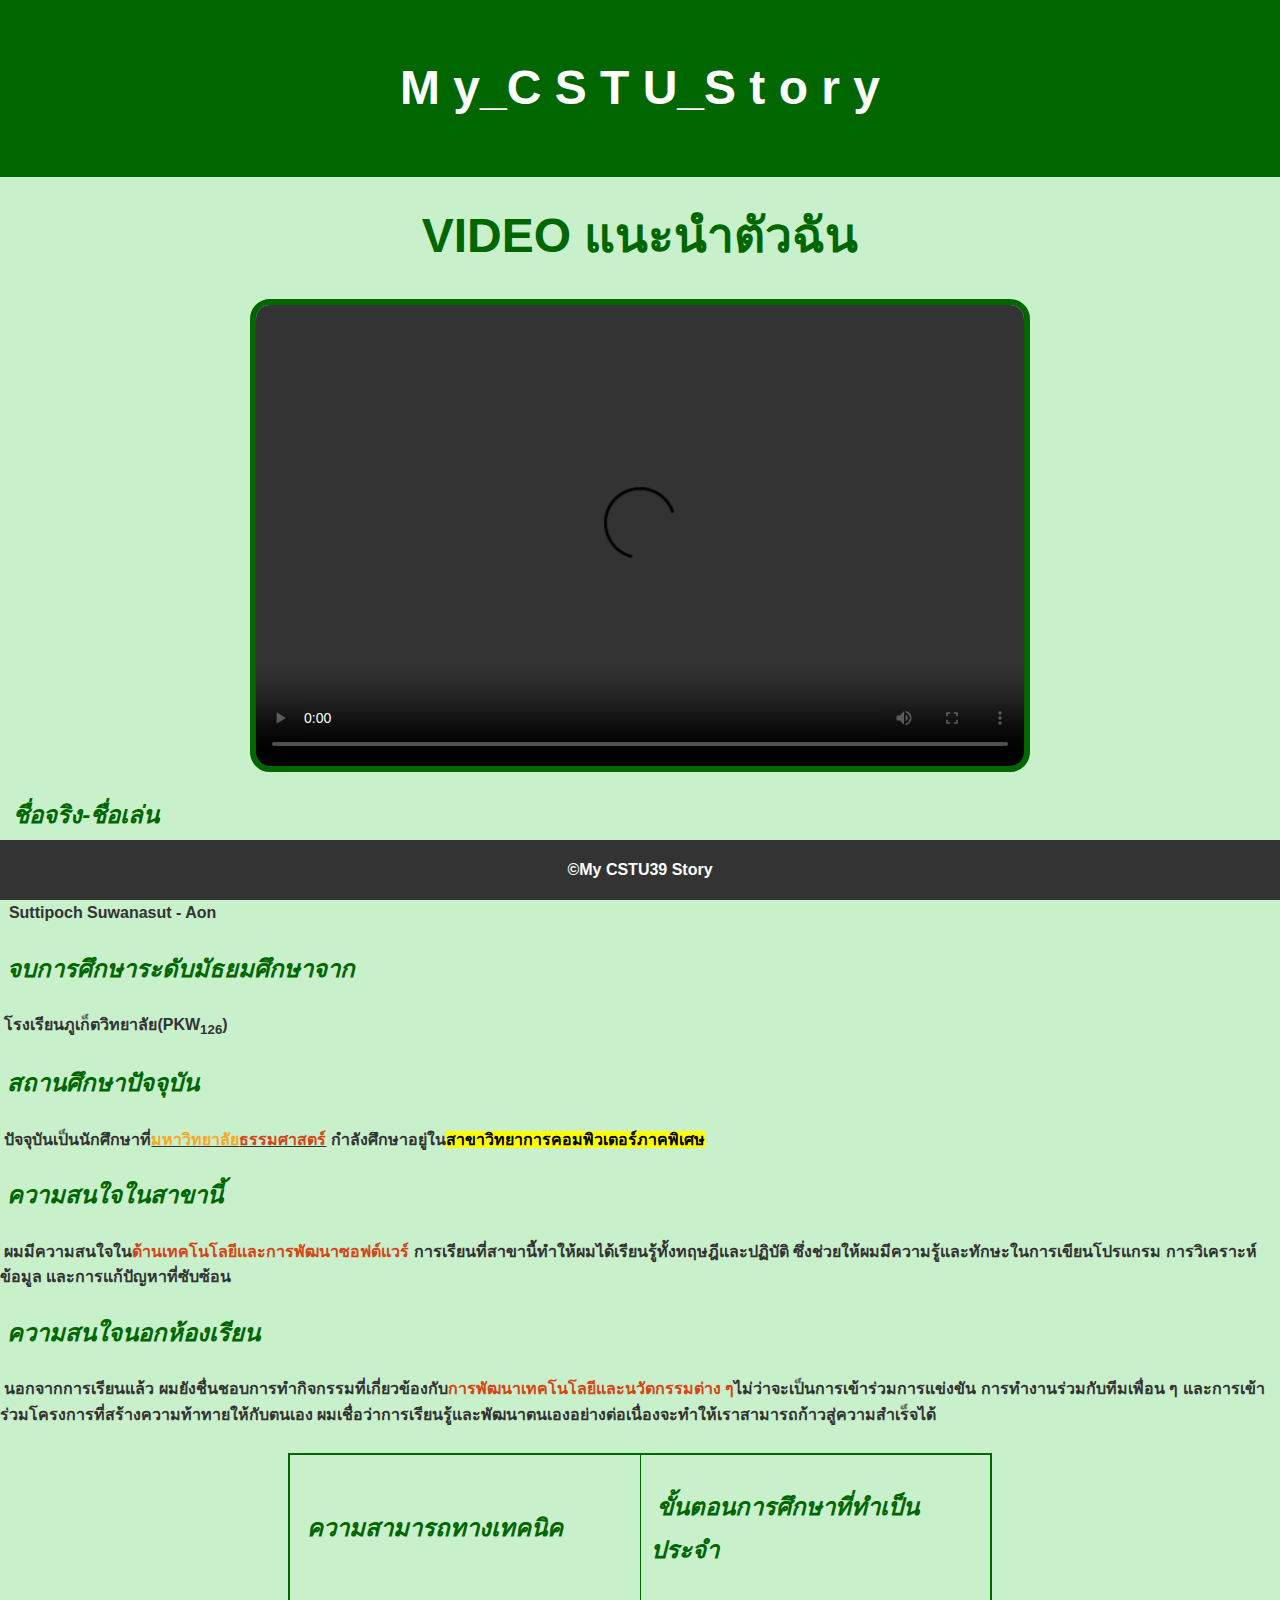
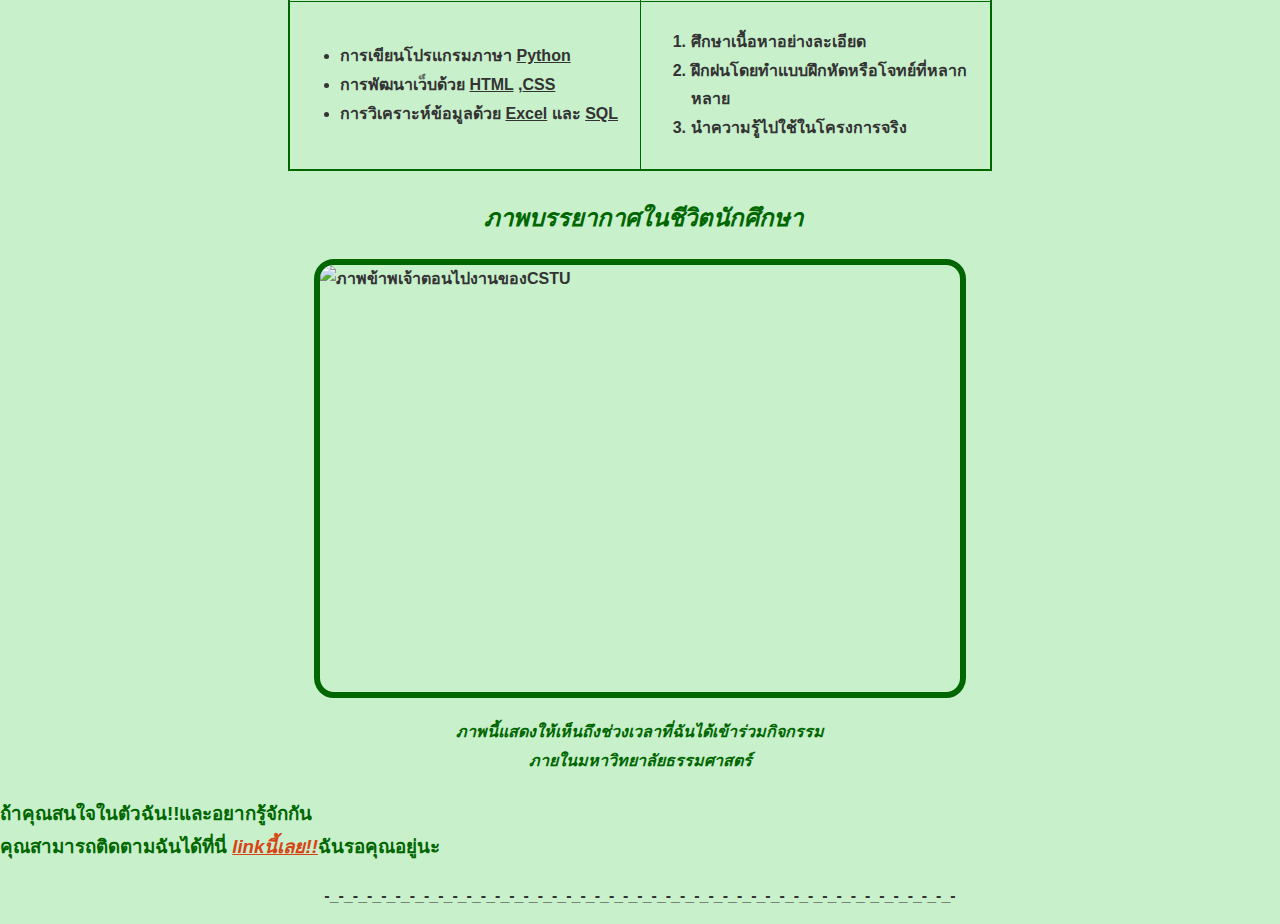
==== index.html @ aab7f660 "HTML CSS" ====
<!DOCTYPE html>
    <html lang="en">
        <head>
            <meta charset="UTF-8">
    <meta name="viewport" content="width=device-width, initial-scale=1.0">
            <title>MY CSTU story</title>
            <link rel="stylesheet" href="mystyle.css">
        </head>
            <body>
        <header>
            <center>
                <h1>
                    <b><p>M y_C S T U_S t o r y</p></font>
                </h1>
            </center>
        </header>

            <div>
                    <center>
                            <p>
                                <h1>
                                    <font color="#006600">
                                        VIDEO แนะนำตัวฉัน
                                    </font>
                                </h1>
                            </p>
                    </center>
                <video width="500" height="300" controls>
                    <source src="resources/Myvdo.mp4" type="video/mp4">
                    เบราว์เซอร์ของคุณไม่รองรับการเล่นวิดีโอ
                </video>

                <h2><p>&nbsp;<i>
                    ชื่อจริง-ชื่อเล่น</i></p></h2>
                    <p>&nbsp;
                        นาย สุทธิพจน์ สุวรรณสุทธิ์ - อ้น
                    </p>
                        <p>&nbsp;
                            <a:hover>Suttipoch Suwanasut - Aon
                        </p>

                        <h2><p>&nbsp;<i>จบการศึกษาระดับมัธยมศึกษาจาก</i></p></h2>
                    <p>&nbsp;โรงเรียนภูเก็ตวิทยาลัย(PKW<sub>126</sub>)</p>
                        
                        <h2><p>&nbsp;<i>สถานศึกษาปัจจุบัน</i></p></h2>
                    <p>&nbsp;ปัจจุบันเป็นนักศึกษาที่<b><strong><u><font color="#f9a825">มหาวิทยาลัย</font><font color="#d84315">ธรรมศาสตร์</font></u></strong></b> กำลังศึกษาอยู่ใน<mark>สาขาวิทยาการคอมพิวเตอร์ภาคพิเศษ</mark>
                
                        <h2><p>&nbsp;<i>ความสนใจในสาขานี้</i></p></h2>
                    <p>&nbsp;ผมมีความสนใจใน<a>ด้านเทคโนโลยีและการพัฒนาซอฟต์แวร์</a> การเรียนที่สาขานี้ทำให้ผมได้เรียนรู้ทั้งทฤษฎีและปฏิบัติ ซึ่งช่วยให้ผมมีความรู้และทักษะในการเขียนโปรแกรม การวิเคราะห์ข้อมูล และการแก้ปัญหาที่ซับซ้อน</p>
                    
                
                        <h2><p>&nbsp;<i>ความสนใจนอกห้องเรียน</i></p></h2>
                    <p>&nbsp;นอกจากการเรียนแล้ว ผมยังชื่นชอบการทำกิจกรรมที่เกี่ยวข้องกับ<a>การพัฒนาเทคโนโลยีและนวัตกรรมต่าง ๆ</a>ไม่ว่าจะเป็นการเข้าร่วมการแข่งขัน การทำงานร่วมกับทีมเพื่อน ๆ และการเข้าร่วมโครงการที่สร้างความท้าทายให้กับตนเอง ผมเชื่อว่าการเรียนรู้และพัฒนาตนเองอย่างต่อเนื่องจะทำให้เราสามารถก้าวสู่ความสำเร็จได้</p>
                    
                <center>
                    <table border="1" cellspacing="10" cellpadding="10" width=":100%" class="table">    
                        <tr>
                            <th width="50%"><h2>&nbsp;<i>ความสามารถทางเทคนิค</h2></i></th>
                            <th width="50%"><h2>&nbsp;<i>ขั้นตอนการศึกษาที่ทำเป็นประจำ</i></h2></th>
                        </tr>
                        <tr>
                            <th width="50%">
                                <ul>
                                    <li>การเขียนโปรแกรมภาษา <u>Python</u></li>
                                    <li>การพัฒนาเว็บด้วย <u>HTML</u> ,<u>CSS</u></li>
                                    <li>การวิเคราะห์ข้อมูลด้วย <u>Excel</u> และ <u>SQL</u></li>
                                </ul>
                            </th>
                            <th width="50%">
                                <ol>
                                    <li>ศึกษาเนื้อหาอย่างละเอียด</li>
                                    <li>ฝึกฝนโดยทำแบบฝึกหัดหรือโจทย์ที่หลากหลาย</li>
                                    <li>นำความรู้ไปใช้ในโครงการจริง</li>
                                </ol>
                            </th>
                        </tr>
                    </table>
                
                    <h2>&nbsp;<i>ภาพบรรยากาศในชีวิตนักศึกษา</i></h2>
                </center>

                <img src="resources/Mypic.jpg" alt ="ภาพข้าพเจ้าตอนไปงานของCSTU" title="ภาพข้าพเจ้าตอนไปงานของCSTU" width="450" height="300">
                <center>   
                        <p><h4><i>ภาพนี้แสดงให้เห็นถึงช่วงเวลาที่ฉันได้เข้าร่วมกิจกรรม <br>ภายในมหาวิทยาลัยธรรมศาสตร์</i></h4></p>
                    </center> 
                </div>

                <p>
                    <h3>
                        ถ้าคุณสนใจในตัวฉัน!!และอยากรู้จักกัน<br>คุณสามารถติดตามฉันได้ที่นี่ <a href="https://www.instagram.com/sut_suwansut?igsh=a3luM2k1djBqaGxm"><i><u>linkนี้เลย!!</u></i></a>ฉันรอคุณอยู่นะ
                    </h3>                    
                </p>
            <center>
                <p>-_-_-_-_-_-_-_-_-_-_-_-_-_-_-_-_-_-_-_-_-_-_-_-_-_-_-_-_-_-_-_-_-_-_-_-_-_-_-_-_-_-_-_-_-</p>
            </center>    
                
            
                <footer>
                    <p>&copy;My CSTU39 Story</p>
                </footer>
        </body>    
</html>
---- mystyle.css ----
body {
    font-family: Arial, sans-serif;
    background-color: #c8f0cb;
    margin: 0;
    padding: 0;
    color: #333;
    line-height: 1.8;
}
header {
    background-color: #006600;
    padding: 2px;
    color: #fff;
    text-align: center;
}
h1 {
    margin: 0;
    font-size: 3em;
    font-family:Impact, Haettenschweiler, 'Arial Narrow Bold', sans-serif
}
h2 {
    color: #006600;
    margin-top: 20px;
}
h3 {
    color: #006600;
    margin-top: 20px;
}
h4 {
    color: #006600;
    margin-top: 20px;
}
.content {
    max-width: 800px;
    margin: 20px auto;
    background: #fff;
    padding: 20px;
    border-radius: 8px;
    box-shadow: 0 0 10px rgba(0, 0, 0, 0.1);
}
video {
    display: block;
    margin: 20px auto;
    border: 6px solid #006600;
    border-radius: 20px;
    width:60%;
    height: auto;
}
img {
    display: block;
    margin:20px auto;
    border: 6px solid #006600;
    border-radius: 20px;
    width:50%;
    height: auto;
}
p {
    line-height: 1.6;
}
a {
    color: #d84315;
    text-decoration: none;
    font-weight: bold;
}
footer {
    background-color: #333;
    color: #fff;
    padding: 1px 0;
    position: fixed;
    width: 100%;
    bottom: 0;
    text-align: center;
}
@media (max-width: 768px) {
    .content {
        padding: 10px;
    }
    video, img {
        width: 60%;
        height: auto;
    }
}
th {
    text-align: left;
}
.table {
    border-collapse: collapse;
    margin: 25px 0;
    font-size: 16px;
    text-align: left;
    width: 55%;
    border: 2px solid #006600;
    border-radius: 12px;
    box-shadow: 5 5px 5px rgba(0, 0, 0, 0);
}
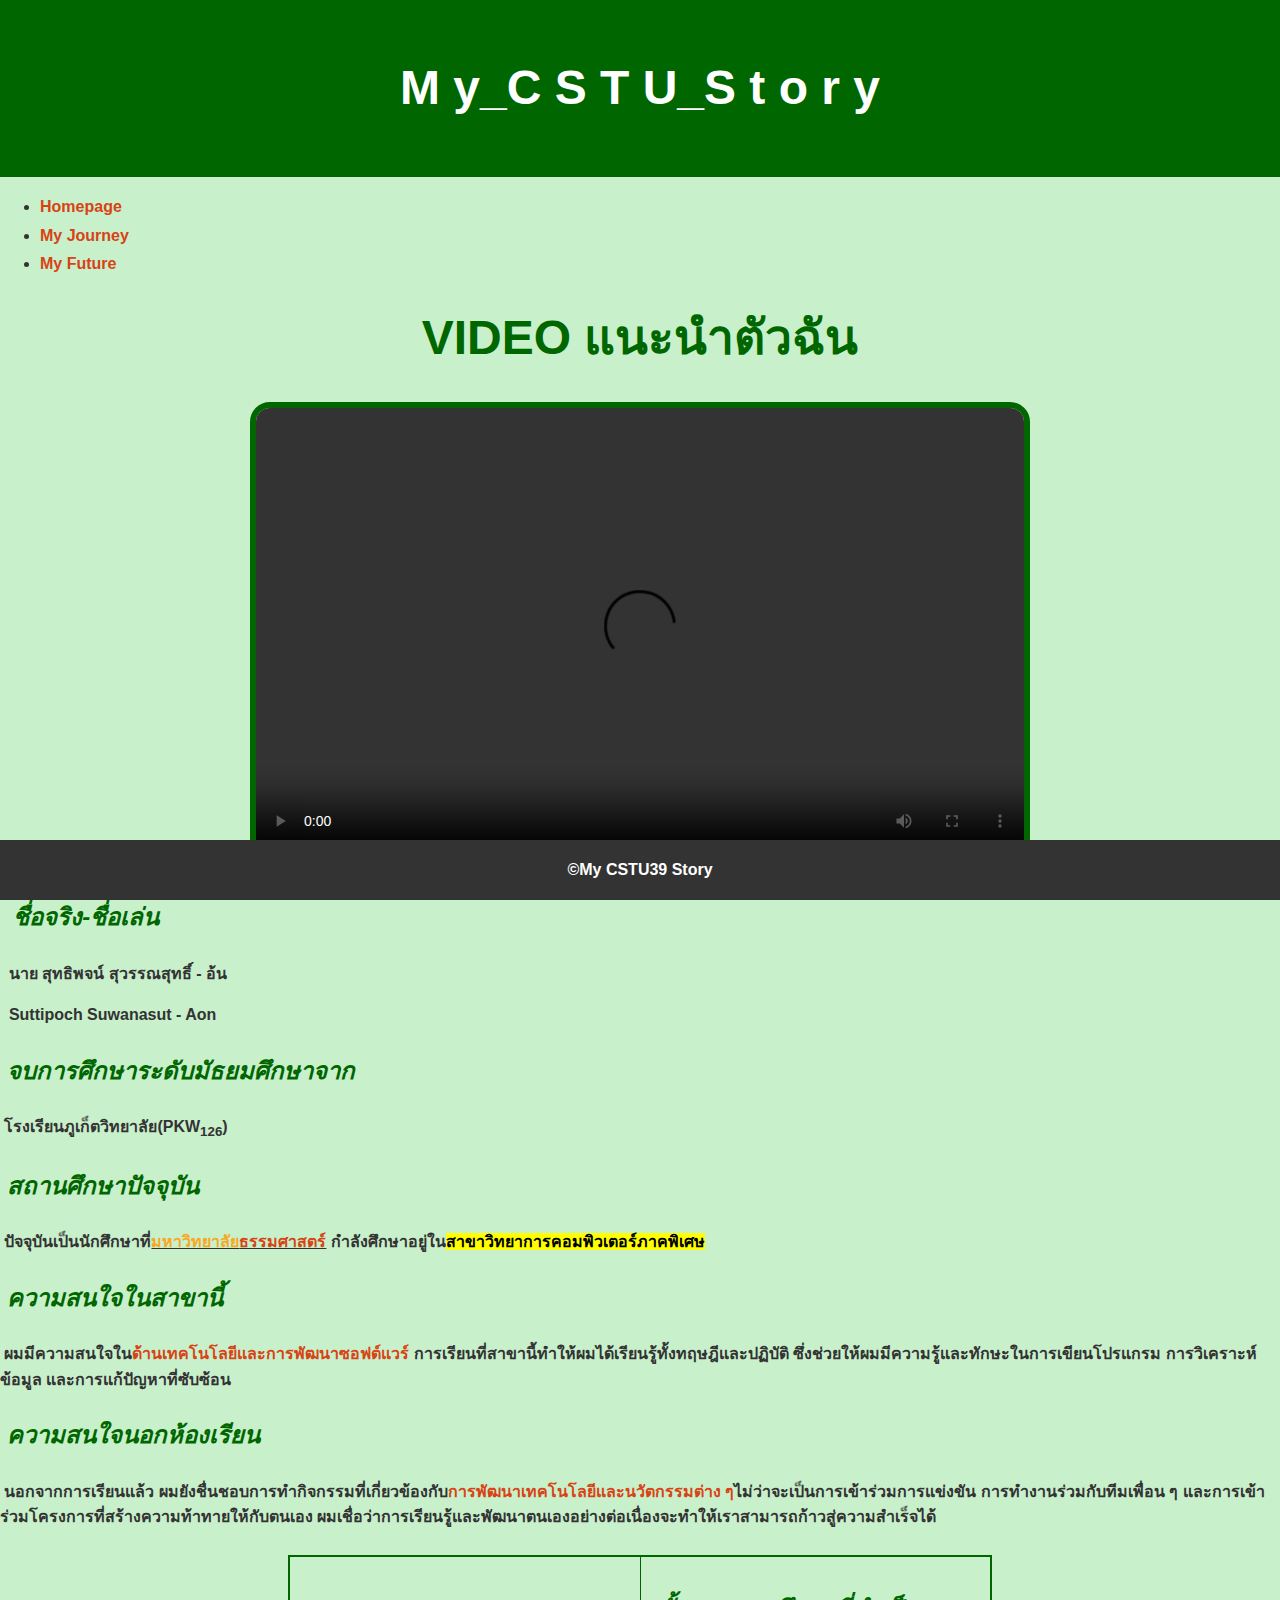
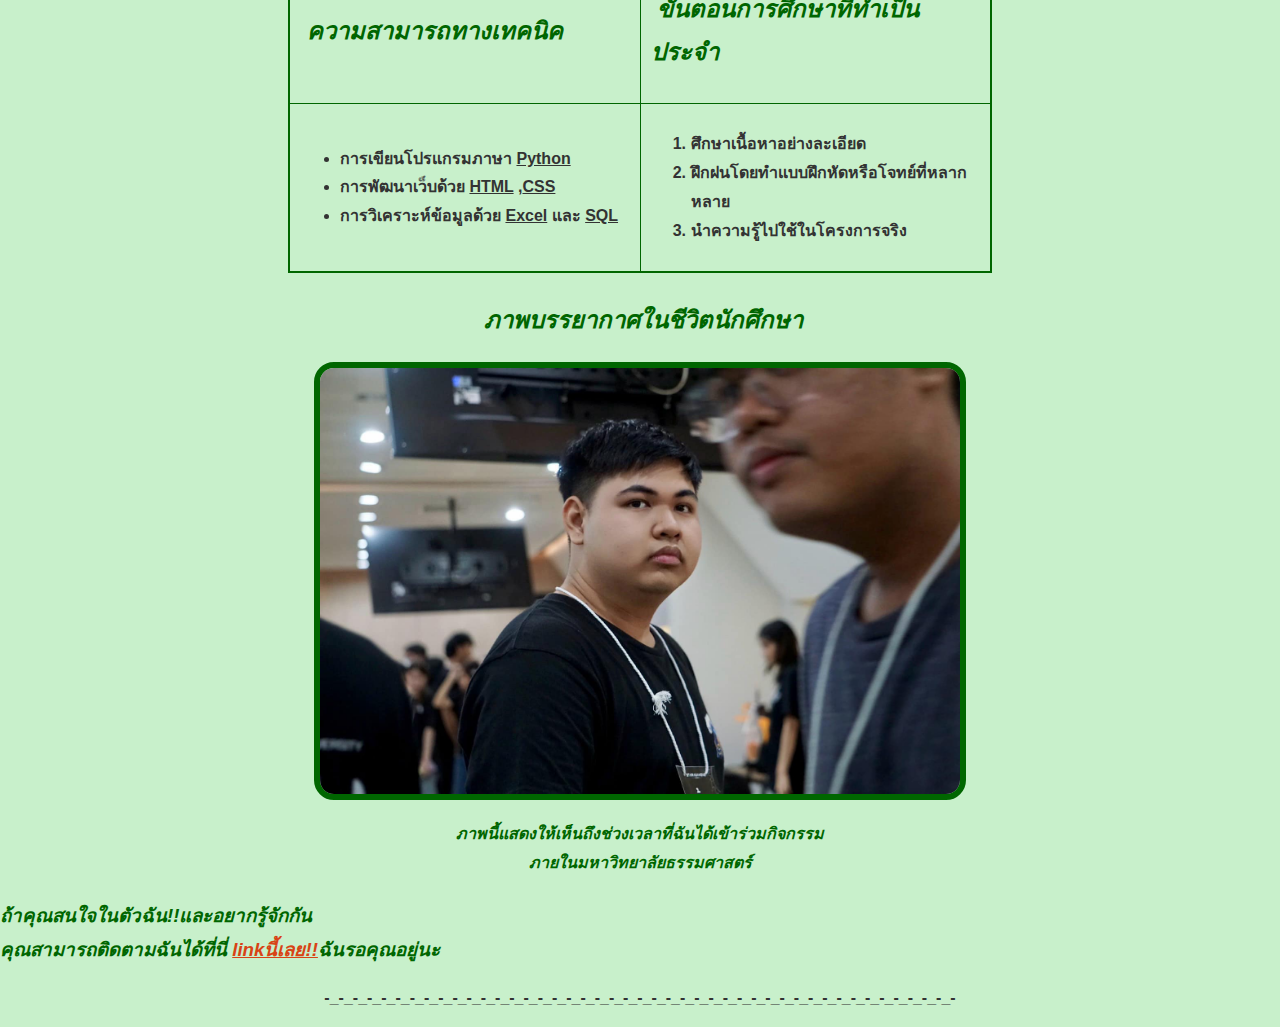
==== commit 2ea31426: "linkweb" ====
--- a/index.html
+++ b/index.html
@@ -14,6 +14,13 @@
                 </h1>
             </center>
         </header>
+        <nav>
+            <ul>
+                <li><a href="index.html">Homepage</a></li>
+                <li><a href="myjourney.html">My Journey</a></li>
+                <li><a href="myfuture.html">My Future</a></li>
+            </ul>
+        </nav>
 
             <div>
                     <center>
--- a/mystyle.css
+++ b/mystyle.css
@@ -20,10 +20,12 @@
 h2 {
     color: #006600;
     margin-top: 20px;
+    font-style: italic;
 }
 h3 {
     color: #006600;
     margin-top: 20px;
+    font-style: italic;
 }
 h4 {
     color: #006600;
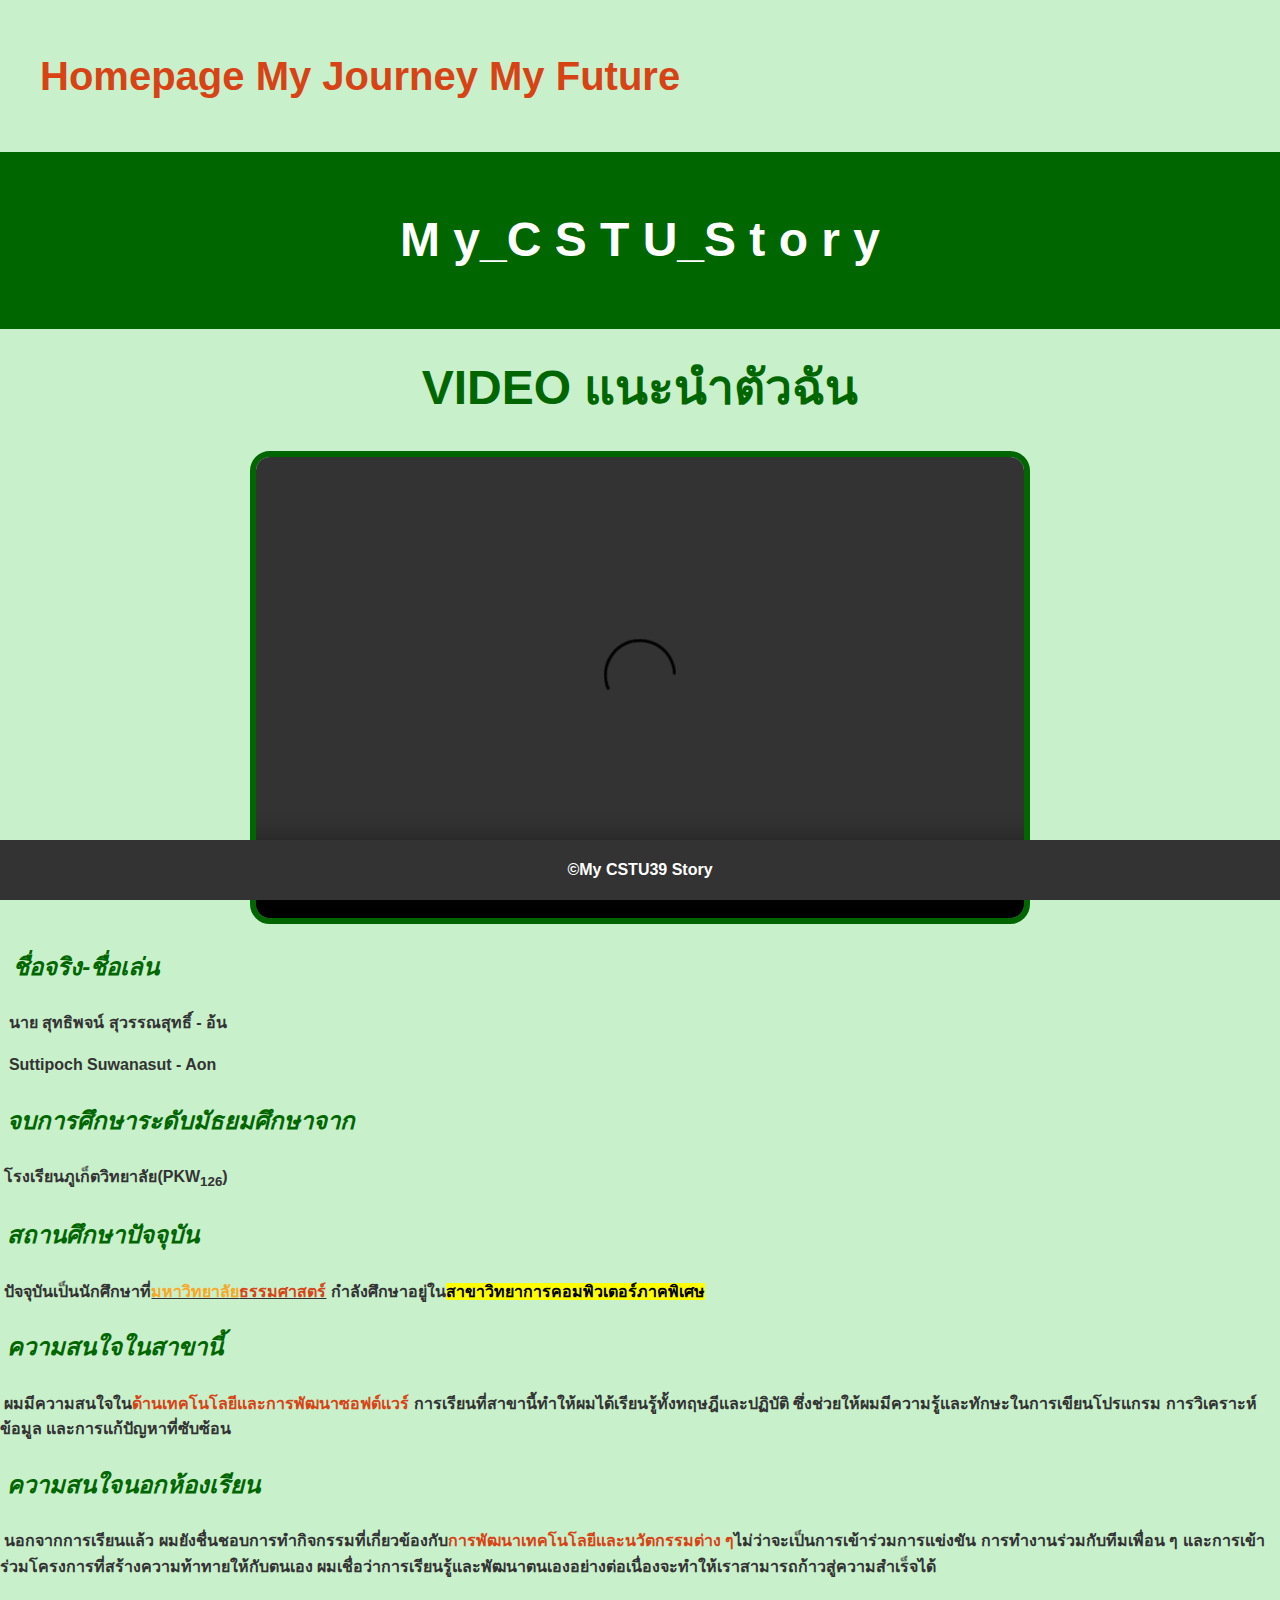
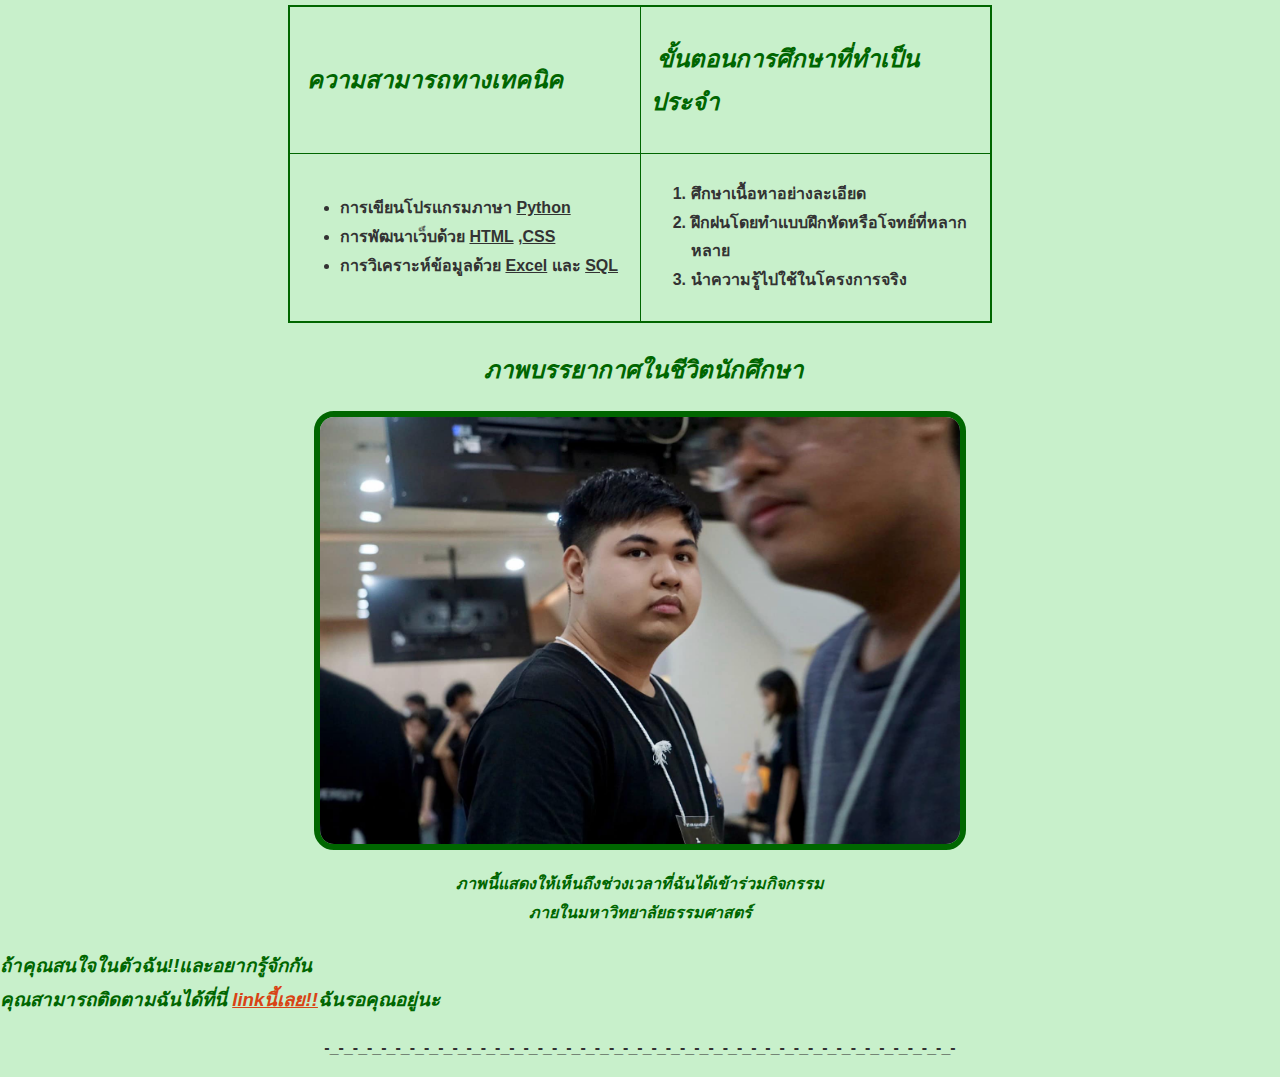
==== commit 3095a6a5: "linkweb plus" ====
--- a/index.html
+++ b/index.html
@@ -7,6 +7,13 @@
             <link rel="stylesheet" href="mystyle.css">
         </head>
             <body>
+                <nav>
+                    <ul>
+                        <a href="index.html">Homepage</a>
+                        <a href="myjourney.html">My Journey</a>
+                        <a href="myfuture.html">My Future</a>
+                    </ul>
+                </nav>
         <header>
             <center>
                 <h1>
@@ -14,13 +21,7 @@
                 </h1>
             </center>
         </header>
-        <nav>
-            <ul>
-                <li><a href="index.html">Homepage</a></li>
-                <li><a href="myjourney.html">My Journey</a></li>
-                <li><a href="myfuture.html">My Future</a></li>
-            </ul>
-        </nav>
+        
 
             <div>
                     <center>
--- a/mystyle.css
+++ b/mystyle.css
@@ -93,4 +93,9 @@
     border: 2px solid #006600;
     border-radius: 12px;
     box-shadow: 5 5px 5px rgba(0, 0, 0, 0);
+}
+nav{
+    font-size: 40px;
+    font-family: Impact, Haettenschweiler, 'Arial Narrow Bold', sans-serif;
+    
 }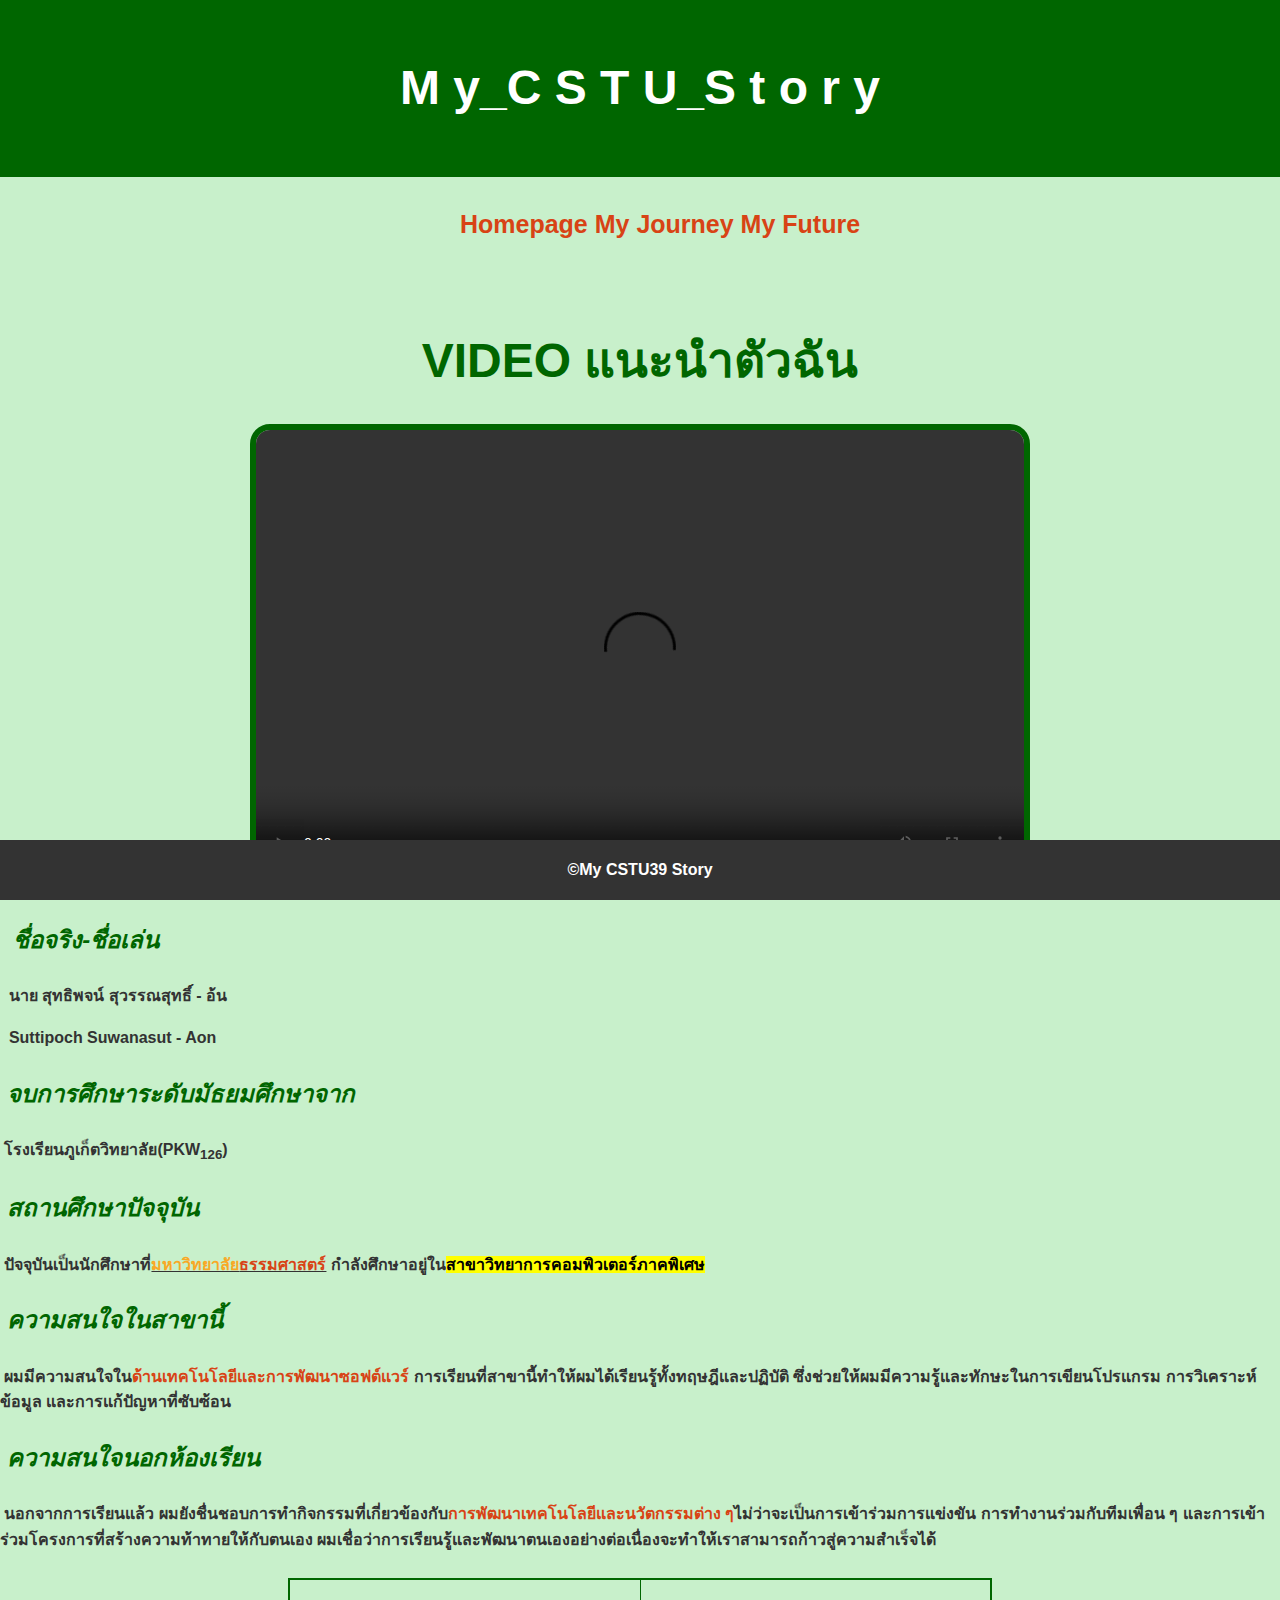
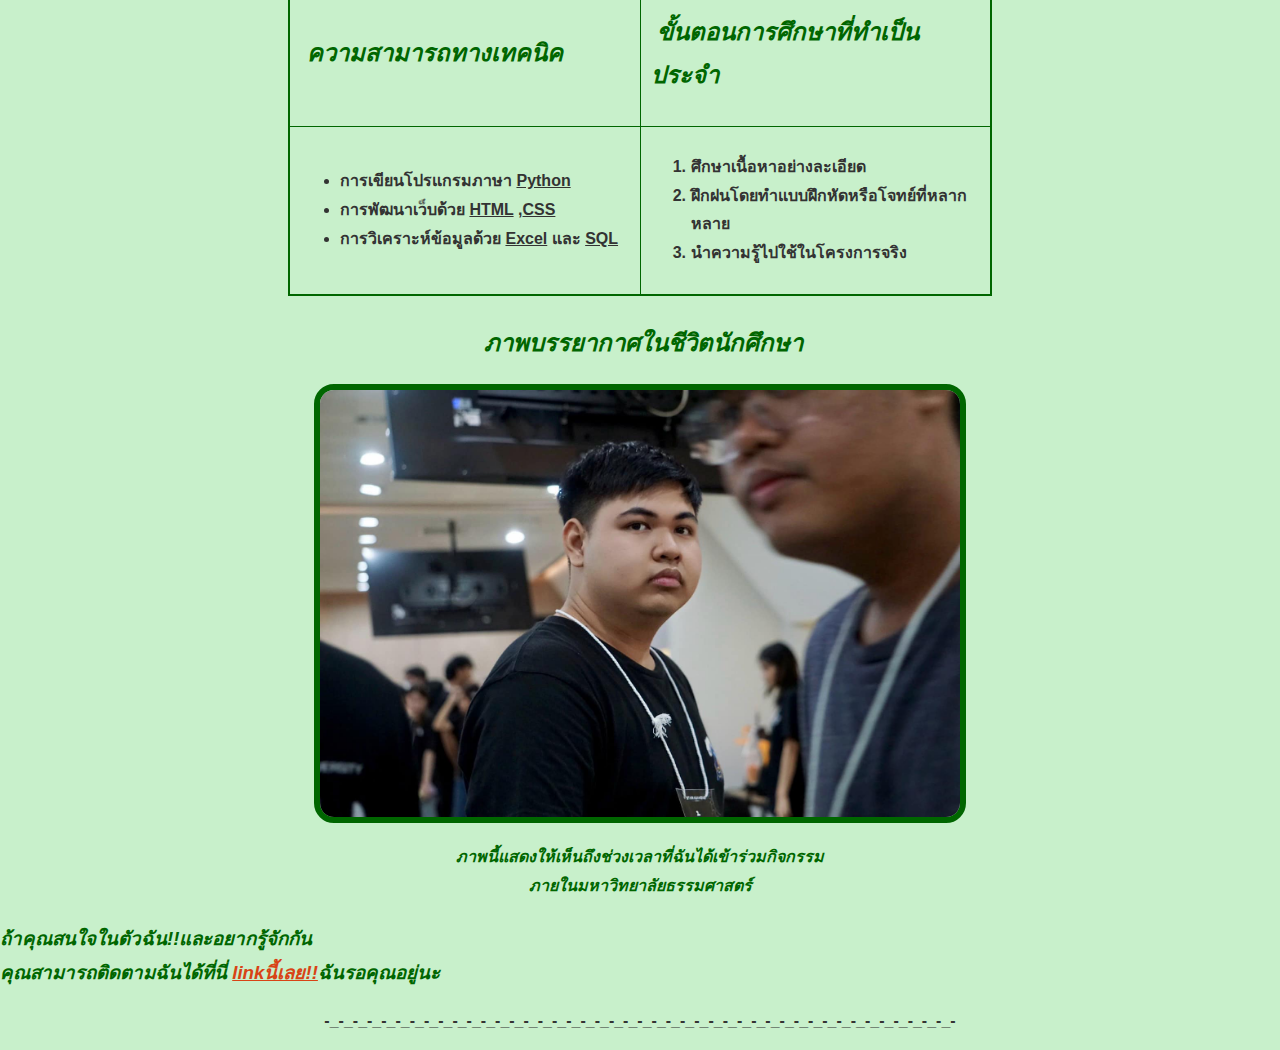
==== commit 3251393d: "linkweb plus" ====
--- a/index.html
+++ b/index.html
@@ -7,13 +7,7 @@
             <link rel="stylesheet" href="mystyle.css">
         </head>
             <body>
-                <nav>
-                    <ul>
-                        <a href="index.html">Homepage</a>
-                        <a href="myjourney.html">My Journey</a>
-                        <a href="myfuture.html">My Future</a>
-                    </ul>
-                </nav>
+
         <header>
             <center>
                 <h1>
@@ -21,7 +15,13 @@
                 </h1>
             </center>
         </header>
-        
+        <nav>
+            <ul>
+                <a href="index.html">Homepage</a>
+                <a href="myjourney.html">My Journey</a>
+                <a href="myfuture.html">My Future</a>
+            </ul>
+        </nav>
 
             <div>
                     <center>
--- a/mystyle.css
+++ b/mystyle.css
@@ -95,7 +95,10 @@
     box-shadow: 5 5px 5px rgba(0, 0, 0, 0);
 }
 nav{
-    font-size: 40px;
+    font-size: 25px;
     font-family: Impact, Haettenschweiler, 'Arial Narrow Bold', sans-serif;
+    background-color: #c8f0cb;
+    text-align: center;
+    height: 100px;
     
 }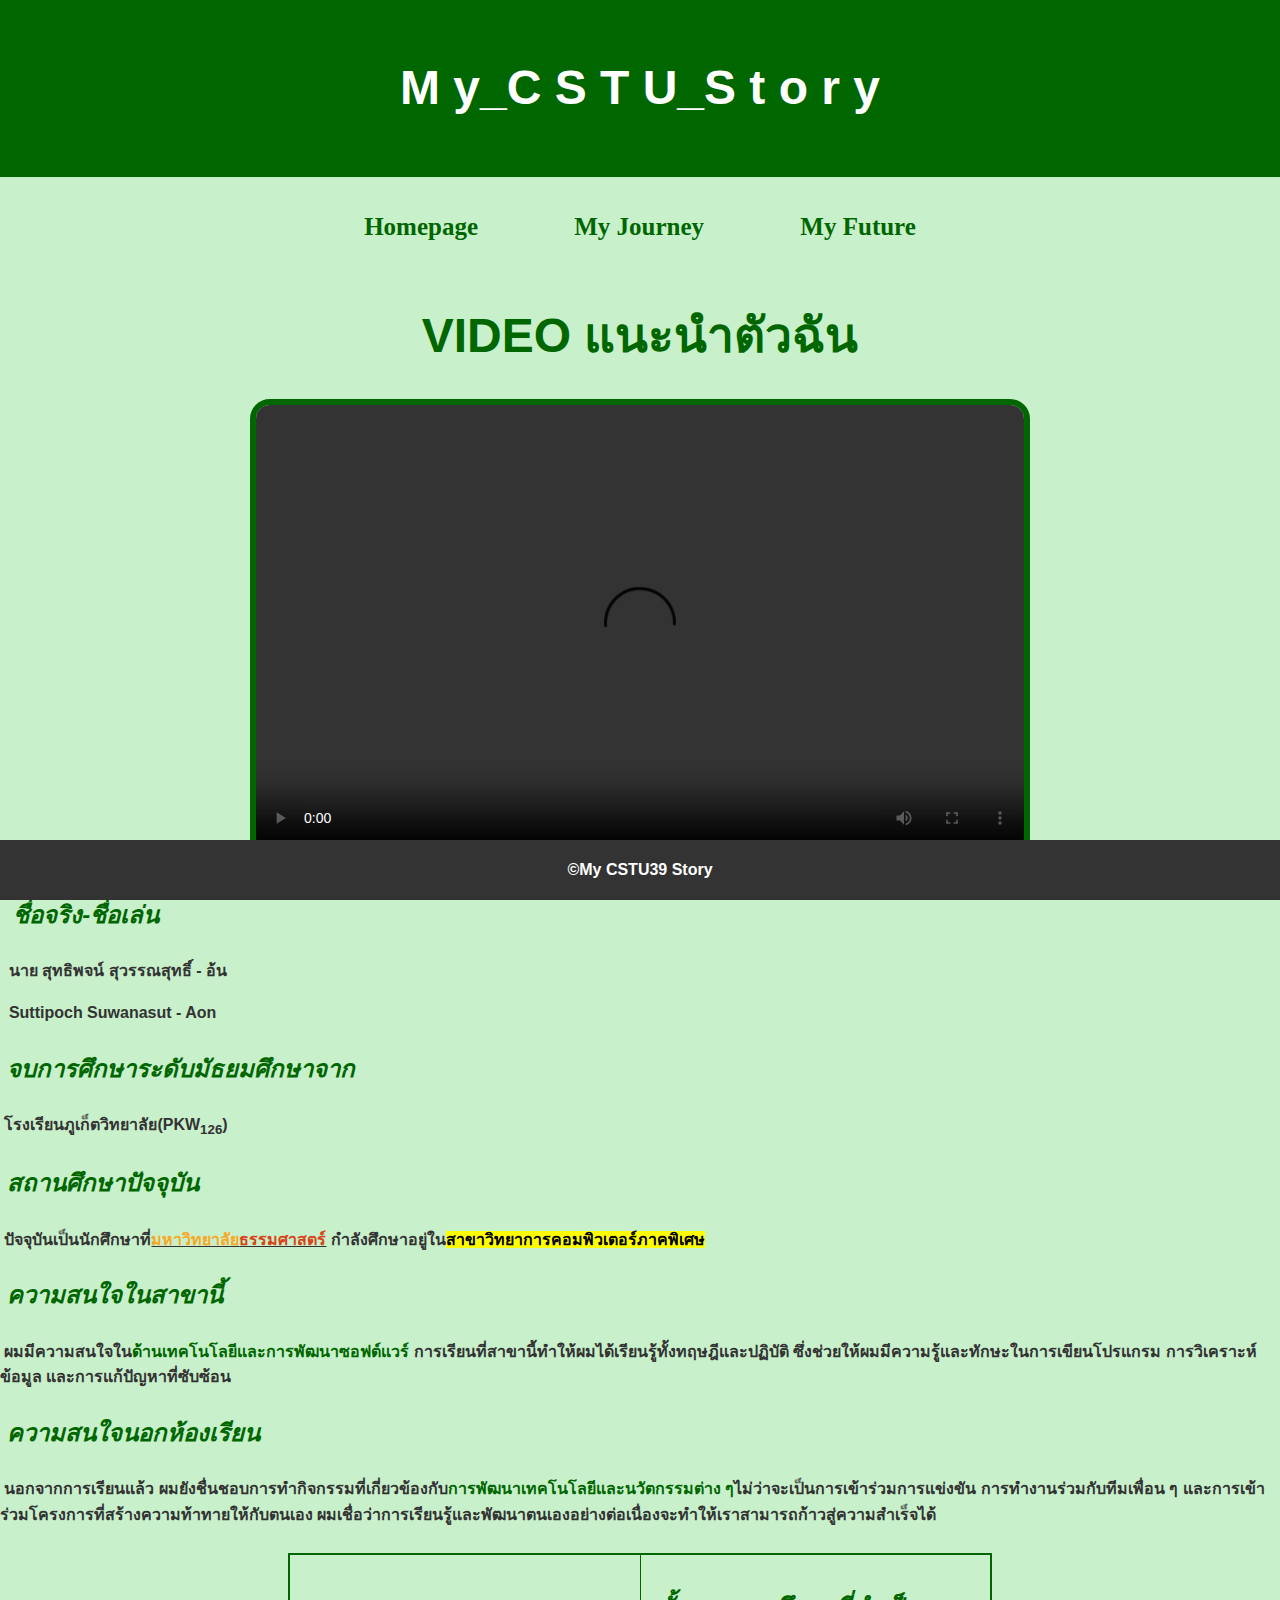
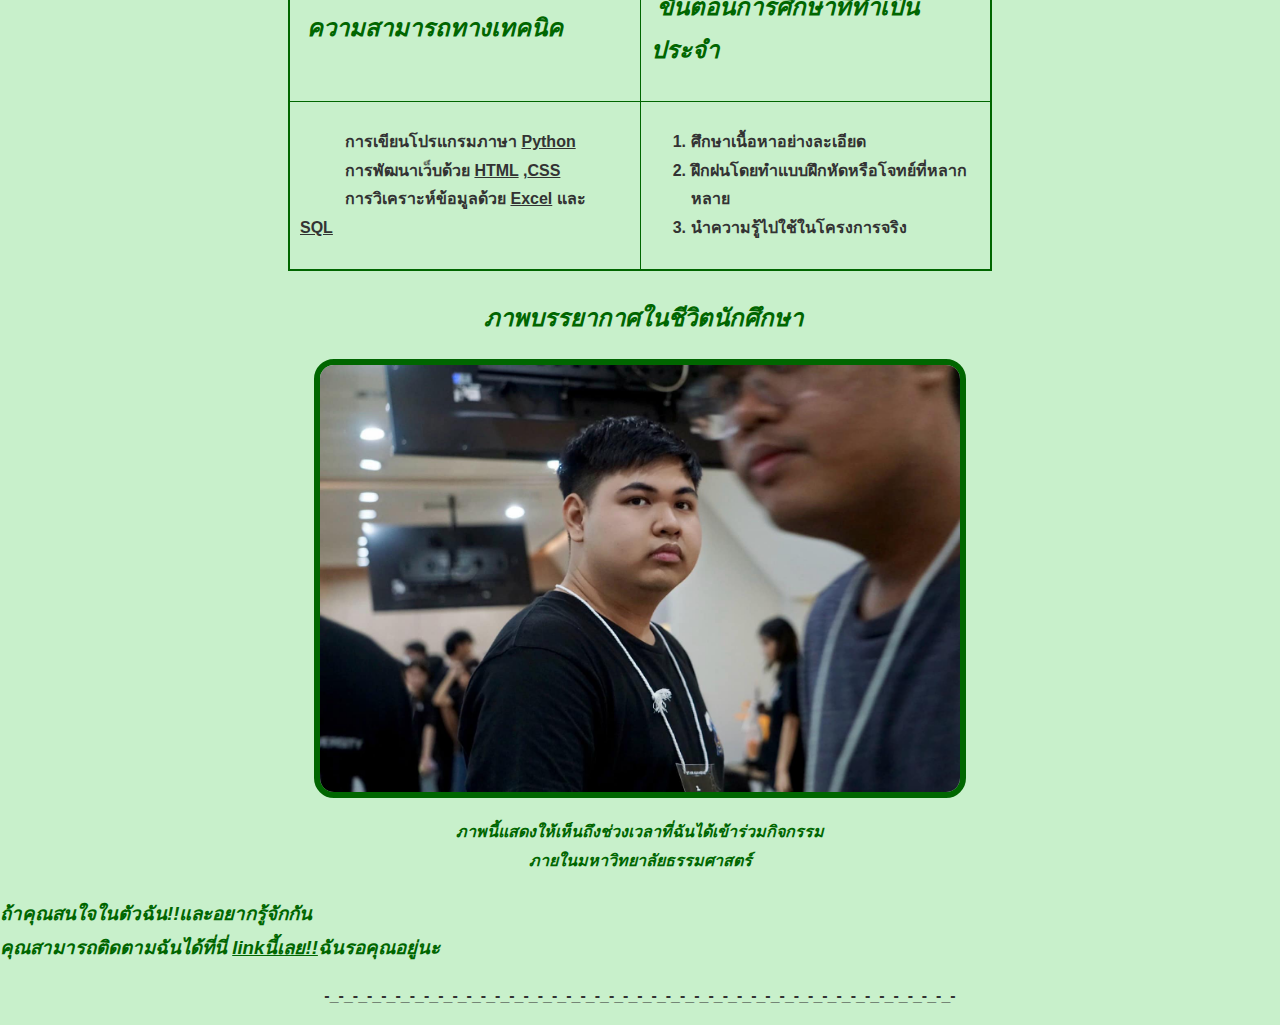
==== commit 380a4543: "linkweb plus plus" ====
--- a/index.html
+++ b/index.html
@@ -17,9 +17,9 @@
         </header>
         <nav>
             <ul>
-                <a href="index.html">Homepage</a>
-                <a href="myjourney.html">My Journey</a>
-                <a href="myfuture.html">My Future</a>
+                <li><a href="index.html">Homepage</a></li>
+                <li><a href="myjourney.html">My Journey</a></li>
+                <li><a href="myfuture.html">My Future</a></li>
             </ul>
         </nav>
 
--- a/mystyle.css
+++ b/mystyle.css
@@ -59,7 +59,7 @@
     line-height: 1.6;
 }
 a {
-    color: #d84315;
+    color: #006600;
     text-decoration: none;
     font-weight: bold;
 }
@@ -94,11 +94,33 @@
     border-radius: 12px;
     box-shadow: 5 5px 5px rgba(0, 0, 0, 0);
 }
-nav{
+nav {
     font-size: 25px;
-    font-family: Impact, Haettenschweiler, 'Arial Narrow Bold', sans-serif;
+    font-family: fantasy;
     background-color: #c8f0cb;
     text-align: center;
     height: 100px;
-    
+    display: flex;
+    justify-content: center;
+    align-items: center;
+}
+ul {
+    list-style-type: none;
+    margin: 0;
+    padding: 0;
+}
+ul li {
+    display: inline;
+    margin: 0px 45px;
+}
+ul li a {
+    text-decoration: none;
+    color: #006600;
+    font-weight: bold;
+}
+ul li a:hover {
+    color: #d84315;
+}
+a:hover{
+    color:#d84315;
 }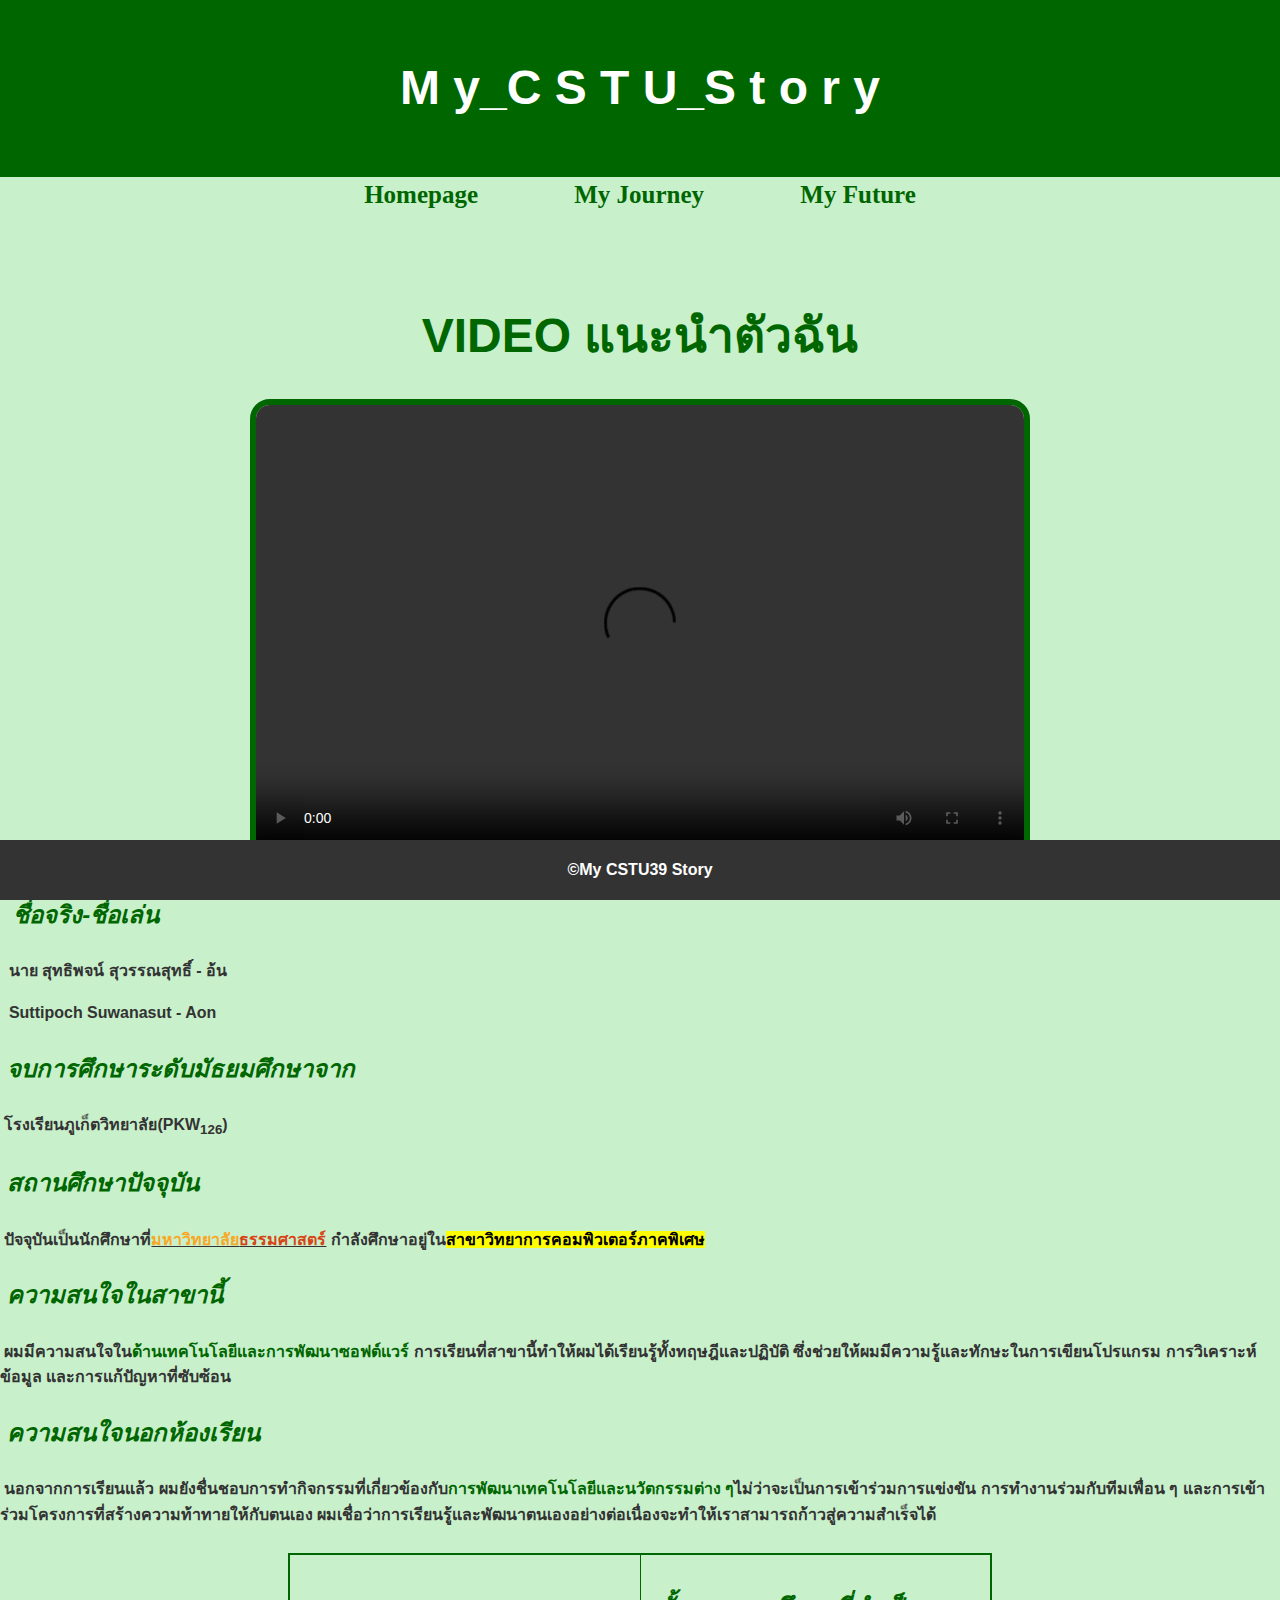
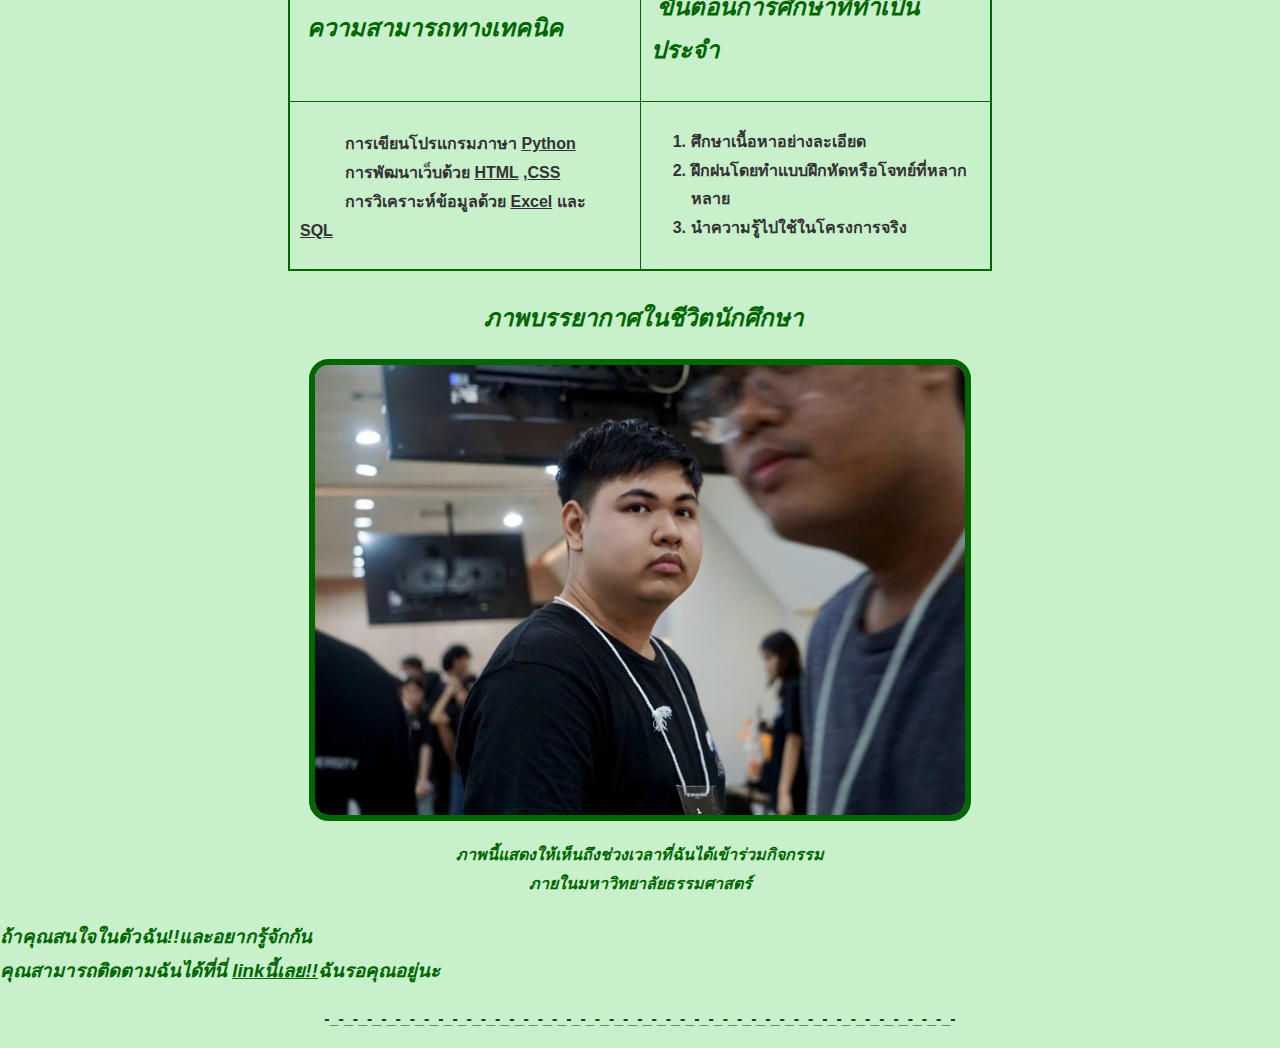
==== commit de59dccd: "add pic" ====
--- a/index.html
+++ b/index.html
@@ -87,7 +87,7 @@
                     <h2>&nbsp;<i>ภาพบรรยากาศในชีวิตนักศึกษา</i></h2>
                 </center>
 
-                <img src="resources/Mypic.jpg" alt ="ภาพข้าพเจ้าตอนไปงานของCSTU" title="ภาพข้าพเจ้าตอนไปงานของCSTU" width="450" height="300">
+                <img src="resources/Mypic.jpg" alt ="ภาพข้าพเจ้าตอนไปงานของCSTU" title="ภาพข้าพเจ้าตอนไปงานของCSTU" width="650" height="450">
                 <center>   
                         <p><h4><i>ภาพนี้แสดงให้เห็นถึงช่วงเวลาที่ฉันได้เข้าร่วมกิจกรรม <br>ภายในมหาวิทยาลัยธรรมศาสตร์</i></h4></p>
                     </center> 
--- a/mystyle.css
+++ b/mystyle.css
@@ -52,8 +52,6 @@
     margin:20px auto;
     border: 6px solid #006600;
     border-radius: 20px;
-    width:50%;
-    height: auto;
 }
 p {
     line-height: 1.6;
@@ -108,6 +106,7 @@
     list-style-type: none;
     margin: 0;
     padding: 0;
+    height: 110px;
 }
 ul li {
     display: inline;
